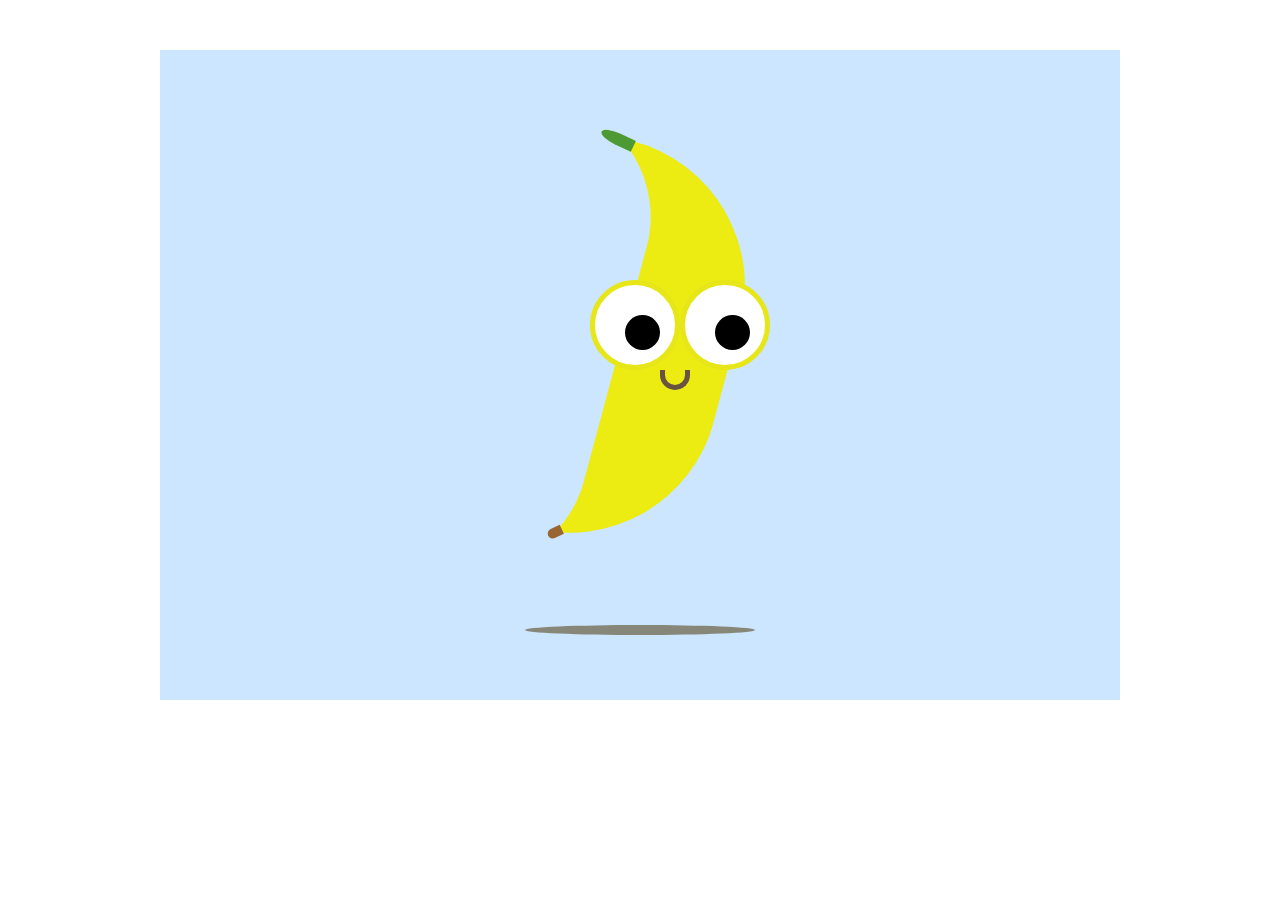
==== banana/banana.html @ 1c3f8962 "initial setup" ====
<!DOCTYPE html>
<html lang="EN">
<head>
  <meta charset="utf-8"/>
  <meta name="viewport"
  content="width=device-width, initial-scale=1.0, maximum-scale=1.0"/>
  <link rel="stylesheet" href="styles.css"/>
  <title>Floating Banana!</title>
  </head>
  <body>
    <div class="page">
      
      <div class="container banana">
        <div class="banana-body">
          <div class="banana-outline"></div>
        </div>
        <div class="banana-end"></div>
        <div class="banana-top"></div>
        <div class="banana-eyes">
            <div class="banana-left-eye"></div>
            <div class="banana-right-eye"></div>
          </div>
          <div class="banana-mouth"></div>
          <div class="banana-float"></div>

      </div>
    </div>
    </body>
    </html>
---- banana/styles.css ----
* {
  padding: 0;
  margin: 0;
  box-sizing: border-box;
}

.page {
  width: 960px;
  padding: 50px 50px;
  margin: 50px auto;
  background-color: #cce6ff;     /*light blue*/
  display: flex;
  justify-content: center;
  flex-wrap: wrap;
  align-items: center;
}

.header {
  margin: 30px auto;
  width: 100%;
  display: flex;
  justify-content: center;
}

.container {
  width: 500px;
  height: 500px;
  display: flex;
  justify-content: center;
  align-items: center;
  margin-bottom: 50px;
  position: relative;
}

.banana-body {
  height: 80%;
  width: 0px;
  border-top:
  border-bottom: 30px solid transparent;
  border-right: 180px solid #ecec13;    /* yellow */
  border-radius: 0 150px 150px 0%;
  /*border: 2px solid #675340;      /* dark outline */
  position: absolute;
  transform: rotate(15deg);
}

.banana-outline {
  height: 120%;
  width: 0px;
  top: -20px;
  left: -50px;
  border-top: 30px solid transparent;
  border-right: 120px solid #cce6ff;
  border-radius: 0 120px 120px 0%;
  /*border: 2px solid #675340;      /* dark outline */
  position: absolute;
}

.banana-end {
  width: 10px;
  height: 15px;
  border-radius: 0 0 3em 3em;
  background: #996633;            /* brown */
  position: absolute;
  transform: rotate(65deg);
  bottom: 60px;
  left: 160px;
}

.banana-top {
  width: 35px;
  height: 12px;
  background: #4d9933;            /* green */
  position: absolute;
  transform: rotate(25deg);
  border-radius: 50% 0 0 50%;
  top: 33px;
  left: 210px;
}

.banana-left-eye {
  width: 90px;
  height: 90px;
  border: 5px solid #e6e619;      /* yellow */
  background: #FFFFFF;
  border-radius: 50%;
  position: absolute;
  top: 180px;
  left: 200px;
}

.banana-left-eye::after {
  content:"";
  position: absolute;
  border-radius: 50%;
  background-color: #000000;
  width: 35px;
  height: 35px;
  left: 30px;
  top: 30px;
}

.banana-right-eye {
  width: 90px;
  height: 90px;
  border: 5px solid #e6e619;      /* yellow */
  background: #FFFFFF;
  border-radius: 50%;
  position: absolute;
  top: 180px;
  left: 290px;
}

.banana-right-eye::after {
  content:"";
  position: absolute;
  border-radius: 50%;
  background-color: #000000;
  width: 35px;
  height: 35px;
  left: 30px;
  top: 30px;
}

.banana-mouth {
  width: 30px;
  height: 20px;
  border-radius: 0 0 5em 5em;
  border-bottom: 5px solid #675340; /* dark outline */
  border-right: 5px solid #675340; /* dark outline */
  border-left: 5px solid #675340; /* dark outline */
  position: absolute;
  left: 270px;
  top: 270px;
}

.banana-float {
  width: 230px;
  height: 10px;
  border-radius: 50%;
  background-color: #868679;
  position: relative;
  top: 280px;
}
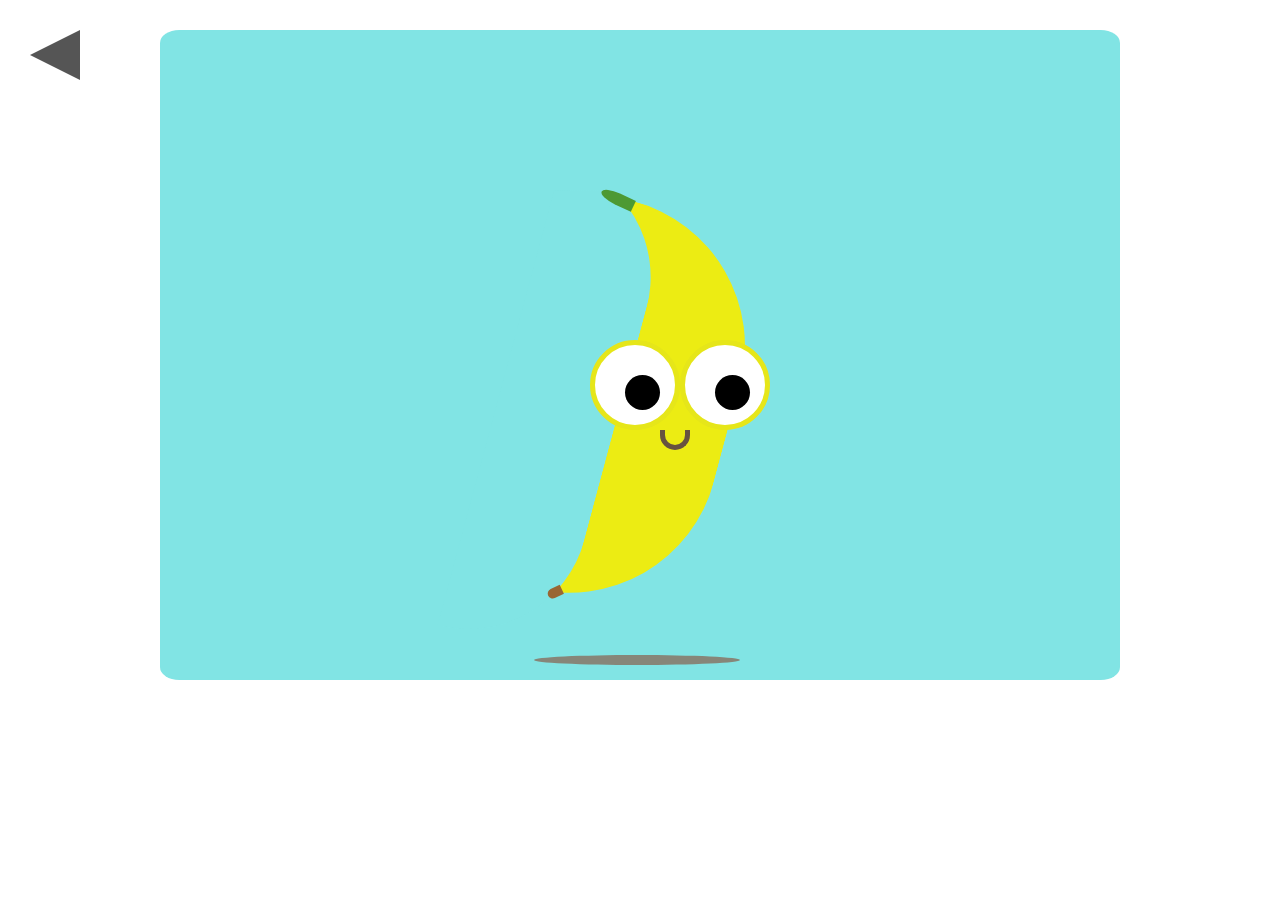
==== commit 8cbbcef9: "Animations. Added Melon and Bird" ====
--- a/banana/banana.html
+++ b/banana/banana.html
@@ -4,26 +4,27 @@
   <meta charset="utf-8"/>
   <meta name="viewport"
   content="width=device-width, initial-scale=1.0, maximum-scale=1.0"/>
-  <link rel="stylesheet" href="styles.css"/>
+  <link rel="stylesheet" href="banana-styles.css"/>
   <title>Floating Banana!</title>
-  </head>
-  <body>
-    <div class="page">
-      
-      <div class="container banana">
+</head>
+<body>
+  <a class="triangle-left" href="../home.html"></a>
+  <div class="page">
+    <div class="container">
+      <div class="banana">
         <div class="banana-body">
           <div class="banana-outline"></div>
         </div>
         <div class="banana-end"></div>
         <div class="banana-top"></div>
         <div class="banana-eyes">
-            <div class="banana-left-eye"></div>
-            <div class="banana-right-eye"></div>
-          </div>
-          <div class="banana-mouth"></div>
-          <div class="banana-float"></div>
-
+          <div class="banana-left-eye"></div>
+          <div class="banana-right-eye"></div>
+        </div>
+        <div class="banana-mouth"></div>
       </div>
+      <div class="banana-float"></div>
     </div>
-    </body>
-    </html>
+  </div>
+</body>
+</html>
--- a/banana/banana-styles.css
+++ b/banana/banana-styles.css
@@ -0,0 +1,186 @@
+* {
+  padding: 0;
+  margin: 0;
+  box-sizing: border-box;
+}
+
+.triangle-left {
+	width: 0;
+	height: 0;
+	border-top: 25px solid transparent;
+	border-right: 50px solid #555;
+	border-bottom: 25px solid transparent;
+  margin-left: 30px;
+  position: absolute;
+  display: flex;
+}
+
+.page {
+  width: 960px;
+  padding: 50px 50px;
+  margin: 30px auto;
+  border-radius: 2%;
+  background-color: #81e4e4;     /*light blue*/
+  display: flex;
+  justify-content: center;
+  flex-wrap: nowrap;
+}
+
+.container {
+  width: 500px;
+  height: 500px;
+  display: flex;
+  justify-content: center;
+  align-items: center;
+  margin-bottom: 50px;
+  position: relative;
+}
+
+.banana-body {
+  height: 80%;
+  width: 0px;
+  top: 50px;
+  left: 160px;
+  border-right: 180px solid #ecec13;    /* yellow */
+  border-radius: 0 150px 150px 0%;
+  position: absolute;
+  transform: rotate(15deg);
+}
+
+.banana-outline {
+  height: 120%;
+  width: 0px;
+  top: -20px;
+  left: -50px;
+  border-top: 30px solid transparent;
+  border-right: 120px solid #81e4e4;
+  border-radius: 0 120px 120px 0%;
+  position: absolute;
+}
+
+.banana-end {
+  width: 10px;
+  height: 15px;
+  border-radius: 0 0 3em 3em;
+  background: #996633;            /* brown */
+  position: absolute;
+  transform: rotate(65deg);
+  bottom: 60px;
+  left: 160px;
+}
+
+.banana-top {
+  width: 35px;
+  height: 12px;
+  background: #4d9933;            /* green */
+  position: absolute;
+  transform: rotate(25deg);
+  border-radius: 50% 0 0 50%;
+  top: 33px;
+  left: 210px;
+}
+
+.banana-left-eye {
+  width: 90px;
+  height: 90px;
+  border: 5px solid #e6e619;      /* yellow */
+  background: #FFFFFF;
+  border-radius: 50%;
+  position: absolute;
+  top: 180px;
+  left: 200px;
+}
+
+.banana-left-eye::after {
+  content:"";
+  position: absolute;
+  border-radius: 50%;
+  background-color: #000000;
+  width: 35px;
+  height: 35px;
+  left: 30px;
+  top: 30px;
+  animation: eyes 2s infinite;
+}
+
+.banana-right-eye {
+  width: 90px;
+  height: 90px;
+  border: 5px solid #e6e619;      /* yellow */
+  background: #FFFFFF;
+  border-radius: 50%;
+  position: absolute;
+  top: 180px;
+  left: 290px;
+}
+
+.banana-right-eye::after {
+  content:"";
+  position: absolute;
+  border-radius: 50%;
+  background-color: #000000;
+  width: 35px;
+  height: 35px;
+  left: 30px;
+  top: 30px;
+  animation: eyes 2s infinite;
+}
+
+.banana-mouth {
+  width: 30px;
+  height: 20px;
+  border-radius: 0 0 5em 5em;
+  border-bottom: 5px solid #675340; /* dark outline */
+  border-right: 5px solid #675340; /* dark outline */
+  border-left: 5px solid #675340; /* dark outline */
+  position: absolute;
+  left: 270px;
+  top: 270px;
+}
+
+.banana-float {
+  width: 350px;
+  height: 10px;
+  border-radius: 50%;
+  background-color: #868679;
+  position: relative;
+  top: 330px;
+  left: -150px;
+}
+
+.banana {
+  height: 500px;
+  width: 500px;
+  top: 80px;
+  position: relative;
+  animation-name: float;
+  animation-duration: 5s;
+  animation-iteration-count: infinite;
+  animation-timing-function: ease;
+}
+
+@keyframes float {
+  0%, 100% {
+    top: 80px;
+  }
+
+  50% {
+    top: 75px;
+  }
+}
+
+@keyframes eyes {
+
+  0%, 50%, 100% {
+    left: 30px;
+  }
+
+  25% {
+    left: 20px;
+  }
+
+75% {
+  left: 40px;
+}
+
+}
